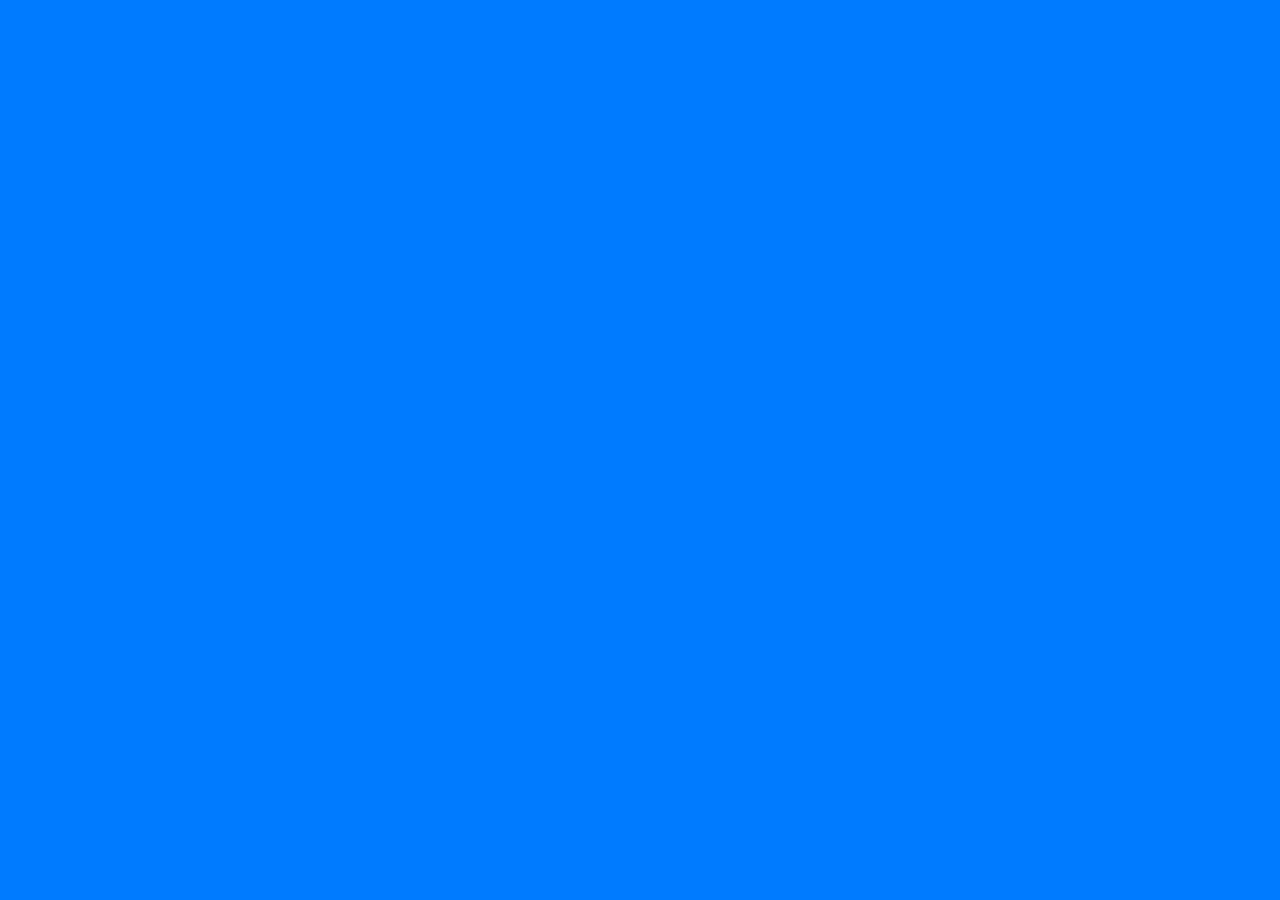
==== quiz-app/index.html @ f9084335 "basic folder structure" ====
<!DOCTYPE html>
<html lang="en">
<head>
    <meta charset="UTF-8">
    <meta http-equiv="X-UA-Compatible" content="IE=edge">
    <meta name="viewport" content="width=device-width, initial-scale=1.0">
    <title>Document</title>
    <link rel="stylesheet" href="css/common.css">
</head>
<body>
    
</body>
</html>
---- quiz-app/css/common.css ----
@import url('https://fonts.googleapis.com/css2?family=Poppins:wght@200;300;400;500;600;700&display=swap');
@import url('colors.css');
*{
    margin: 0;
    padding: 0;
    box-sizing: border-box;
    font-family: 'Poppins', sans-serif;
}
button{
    cursor: pointer;
    border: none;
}
a{
    text-decoration: none;
    color: var(--COLOR-WHITE);
}
body{
    background: var(--COLOR-BODY);
}
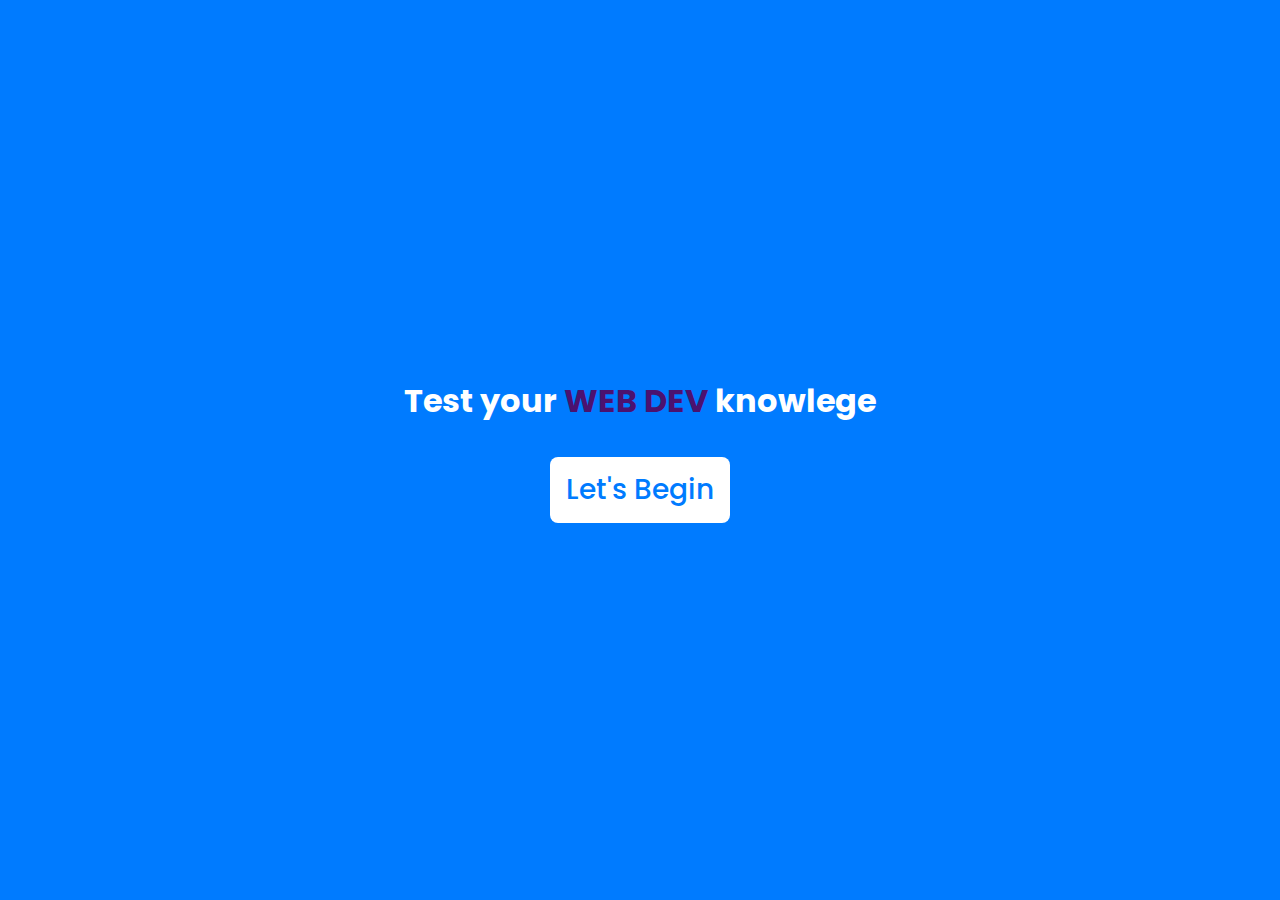
==== commit f3eba426: "landing page initial commit" ====
--- a/quiz-app/index.html
+++ b/quiz-app/index.html
@@ -4,10 +4,18 @@
     <meta charset="UTF-8">
     <meta http-equiv="X-UA-Compatible" content="IE=edge">
     <meta name="viewport" content="width=device-width, initial-scale=1.0">
-    <title>Document</title>
+    <title>WebDev Quiz</title>
     <link rel="stylesheet" href="css/common.css">
+    <link rel="stylesheet" href="css/homepage.css">
 </head>
 <body>
-    
+    <div class="main-container">
+        <h1 class="homepage-header">
+            Test your 
+            <span>WEB DEV</span>
+            knowlege
+        </h1>
+        <a href="pages/category" class="btn-begin">Let's Begin</a>
+    </div>
 </body>
 </html>--- a/quiz-app/css/homepage.css
+++ b/quiz-app/css/homepage.css
@@ -0,0 +1,23 @@
+.main-container{
+    display: flex;
+    flex-direction: column;
+    justify-content: center;
+    align-items: center;
+    height: 100vh;
+    padding: 1rem;
+}
+.homepage-header{
+    margin-bottom: 2rem;
+    color: var(--COLOR-WHITE);
+}
+.homepage-header > span {
+    color: var(--COLOR-TITLE-TEXT);
+}
+.btn-begin{
+    font-size: 1.75rem;
+    font-weight: 500;
+    color: var(--COLOR-BODY);
+    padding: 0.75rem 1rem;
+    border-radius: 0.5rem;
+    background: var(--COLOR-WHITE);
+}